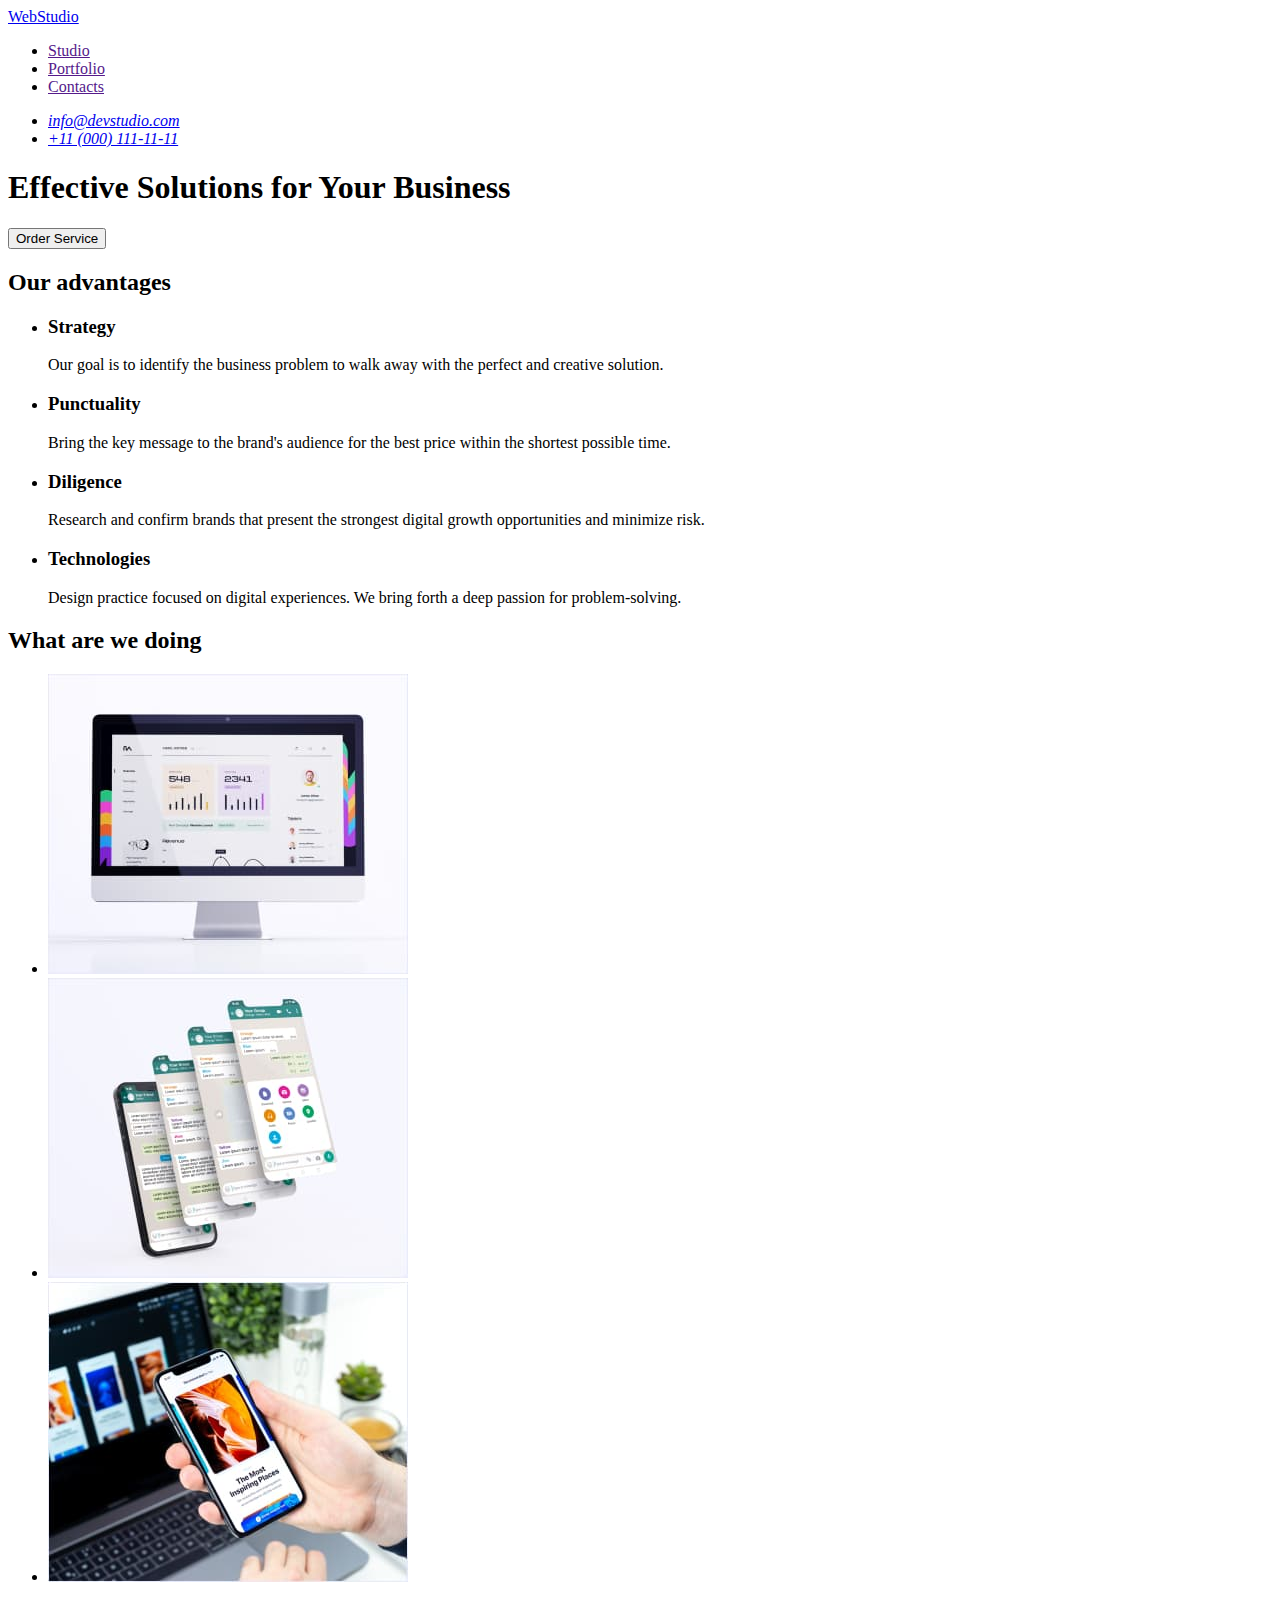
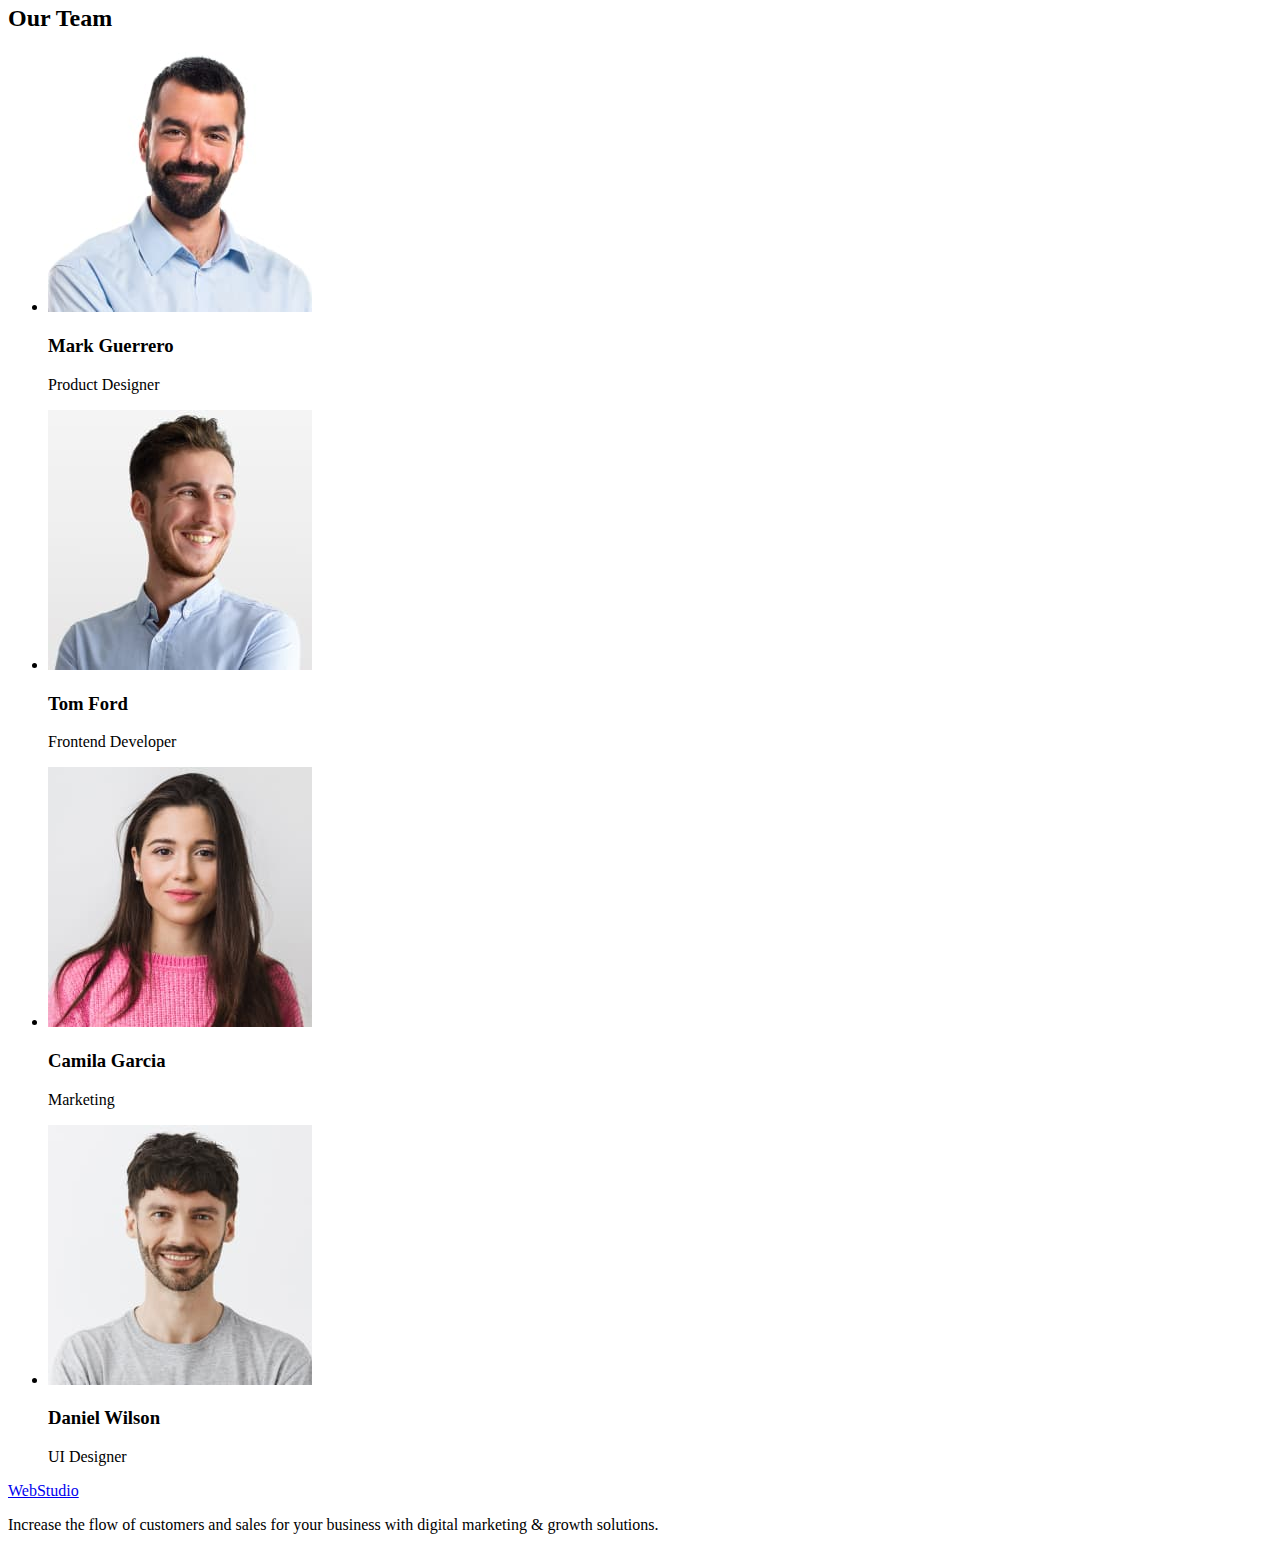
==== index.html @ 8cd250fe "Initial commit" ====
<!DOCTYPE html>
<html lang="en">
  <head>
    <meta charset="UTF-8" />
    <meta http-equiv="X-UA-Compatible" content="IE=edge" />
    <meta name="viewport" content="width=device-width, initial-scale=1.0" />
    <title>Document</title>
  </head>
  <body>
    <header>
      <nav>
        <a href="./index.html">WebStudio</a>
        <ul>
          <li><a href="">Studio</a></li>
          <li><a href="">Portfolio</a></li>
          <li><a href="">Contacts</a></li>
        </ul>
      </nav>
      <address>
        <ul>
          <li><a href="mailto:info@devstudio.com">info@devstudio.com</a></li>
          <li><a href="tel:+110001111111">+11 (000) 111-11-11</a></li>
        </ul>
      </address>
    </header>
    <main>
      <section>
        <h1>Effective Solutions for Your Business</h1>
        <button type="button">Order Service</button>
      </section>

      <!--Our advantages-->
      <section>
        <h2>Our advantages</h2>
        <ul>
          <li>
            <h3>Strategy</h3>
            <p>
              Our goal is to identify the business problem to walk away with the
              perfect and creative solution.
            </p>
          </li>
          <li>
            <h3>Punctuality</h3>
            <p>
              Bring the key message to the brand's audience for the best price
              within the shortest possible time.
            </p>
          </li>
          <li>
            <h3>Diligence</h3>
            <p>
              Research and confirm brands that present the strongest digital
              growth opportunities and minimize risk.
            </p>
          </li>
          <li>
            <h3>Technologies</h3>
            <p>
              Design practice focused on digital experiences. We bring forth a
              deep passion for problem-solving.
            </p>
          </li>
        </ul>
      </section>

      <!--Our products-->
      <section>
        <h2>What are we doing</h2>
        <ul>
          <li>
            <img
              src="./images/computer.jpg"
              alt="Website"
              width="360"
              height="300"
            />
          </li>
          <li>
            <img
              src="./images/app.jpg"
              alt="Messenger"
              width="360"
              height="300"
            />
          </li>
          <li>
            <img
              src="./images/phone.jpg"
              alt="Phone"
              width="360"
              height="300"
            />
          </li>
        </ul>
      </section>

      <!--Our team-->
      <section>
        <h2>Our Team</h2>
        <ul>
          <li>
            <img
              src="./images/mark.jpg"
              alt="Product Designer Mark Guerrero"
              width="264"
              height="260"
            />
            <h3>Mark Guerrero</h3>
            <p>Product Designer</p>
          </li>
          <li>
            <img
              src="./images/tom.jpg"
              alt="Frontend Developer Tom Ford"
              width="264"
              height="260"
            />
            <h3>Tom Ford</h3>
            <p>Frontend Developer</p>
          </li>
          <li>
            <img
              src="./images/camila.jpg"
              alt="Camila Garcia from Marketing"
              width="264"
              height="260"
            />
            <h3>Camila Garcia</h3>
            <p>Marketing</p>
          </li>

          <li>
            <img
              src="./images/daniel.jpg"
              alt="UI Designer Daniel Wilson"
              width="264"
              height="260"
            />
            <h3>Daniel Wilson</h3>
            <p>UI Designer</p>
          </li>
        </ul>
      </section>
    </main>
    <footer>
      <a href="./index.html">WebStudio</a>
      <p>
        Increase the flow of customers and sales for your business with digital
        marketing & growth solutions.
      </p>
    </footer>
  </body>
</html>
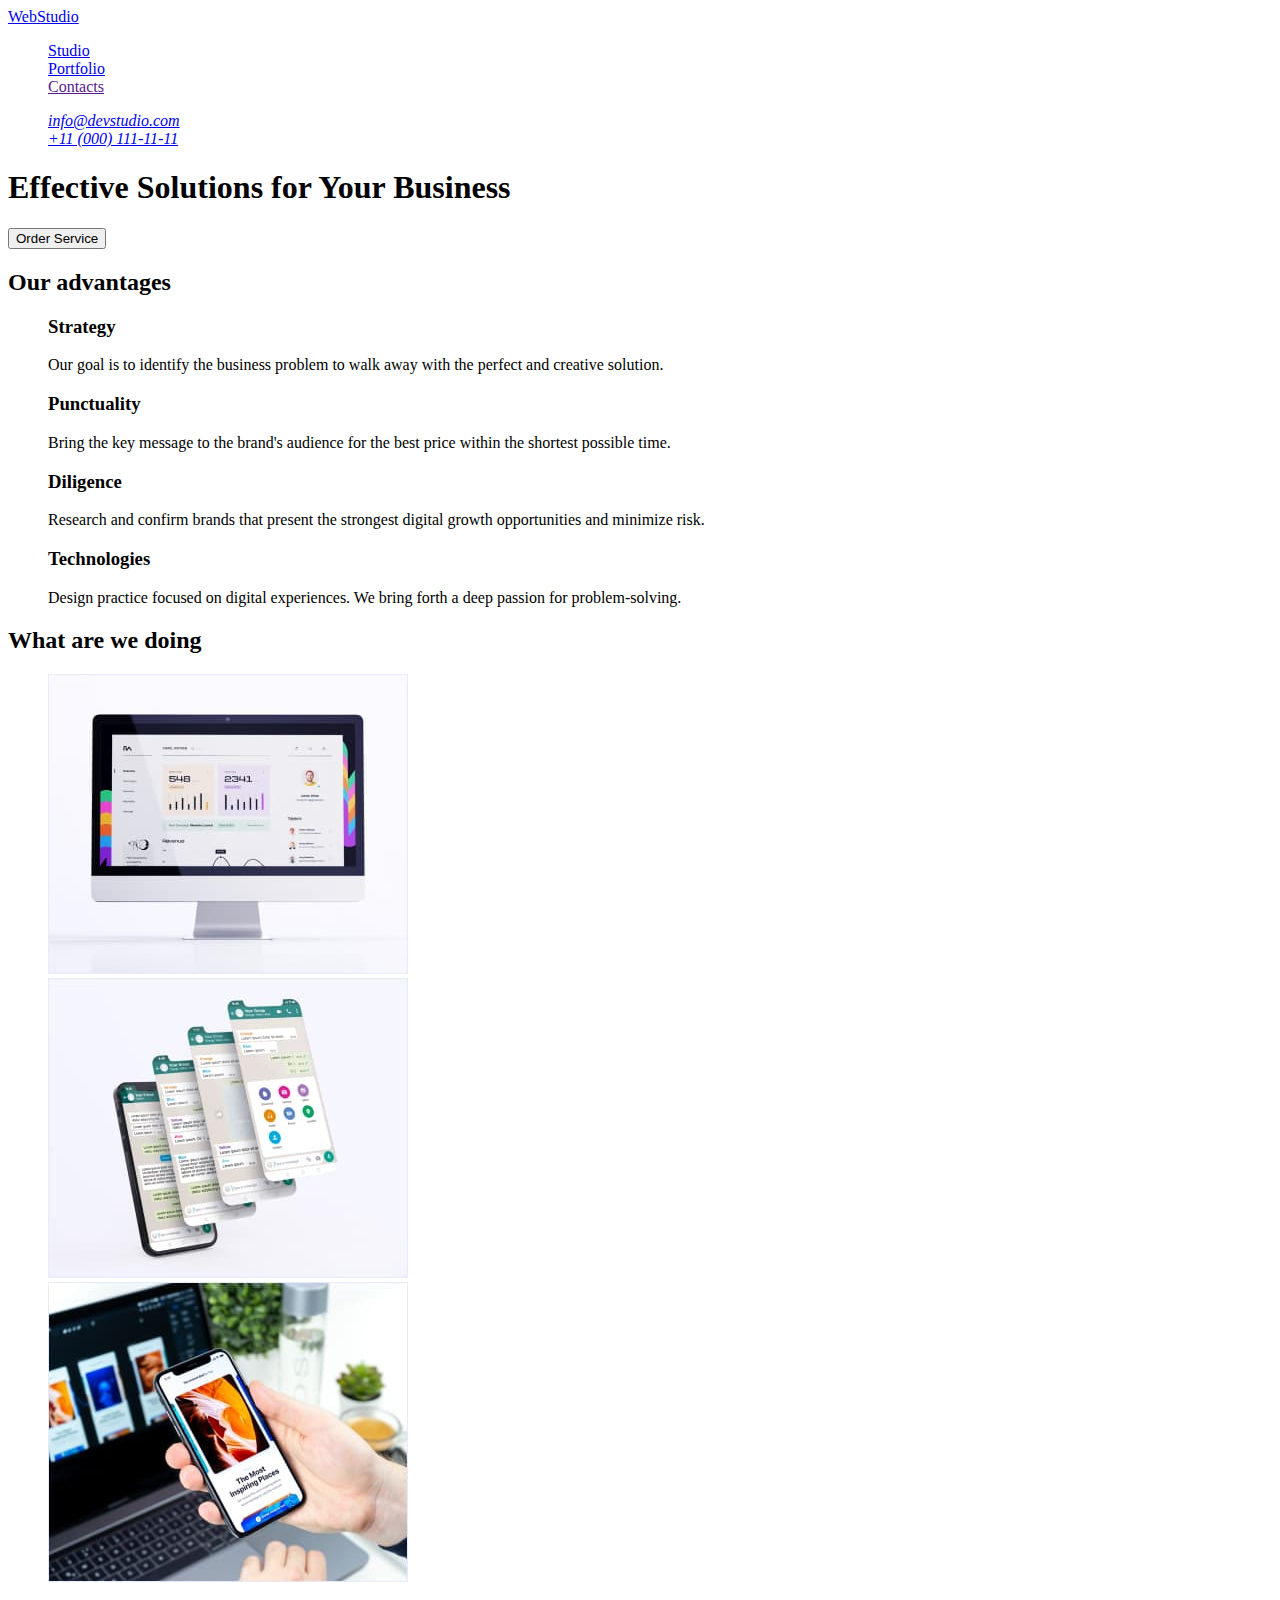
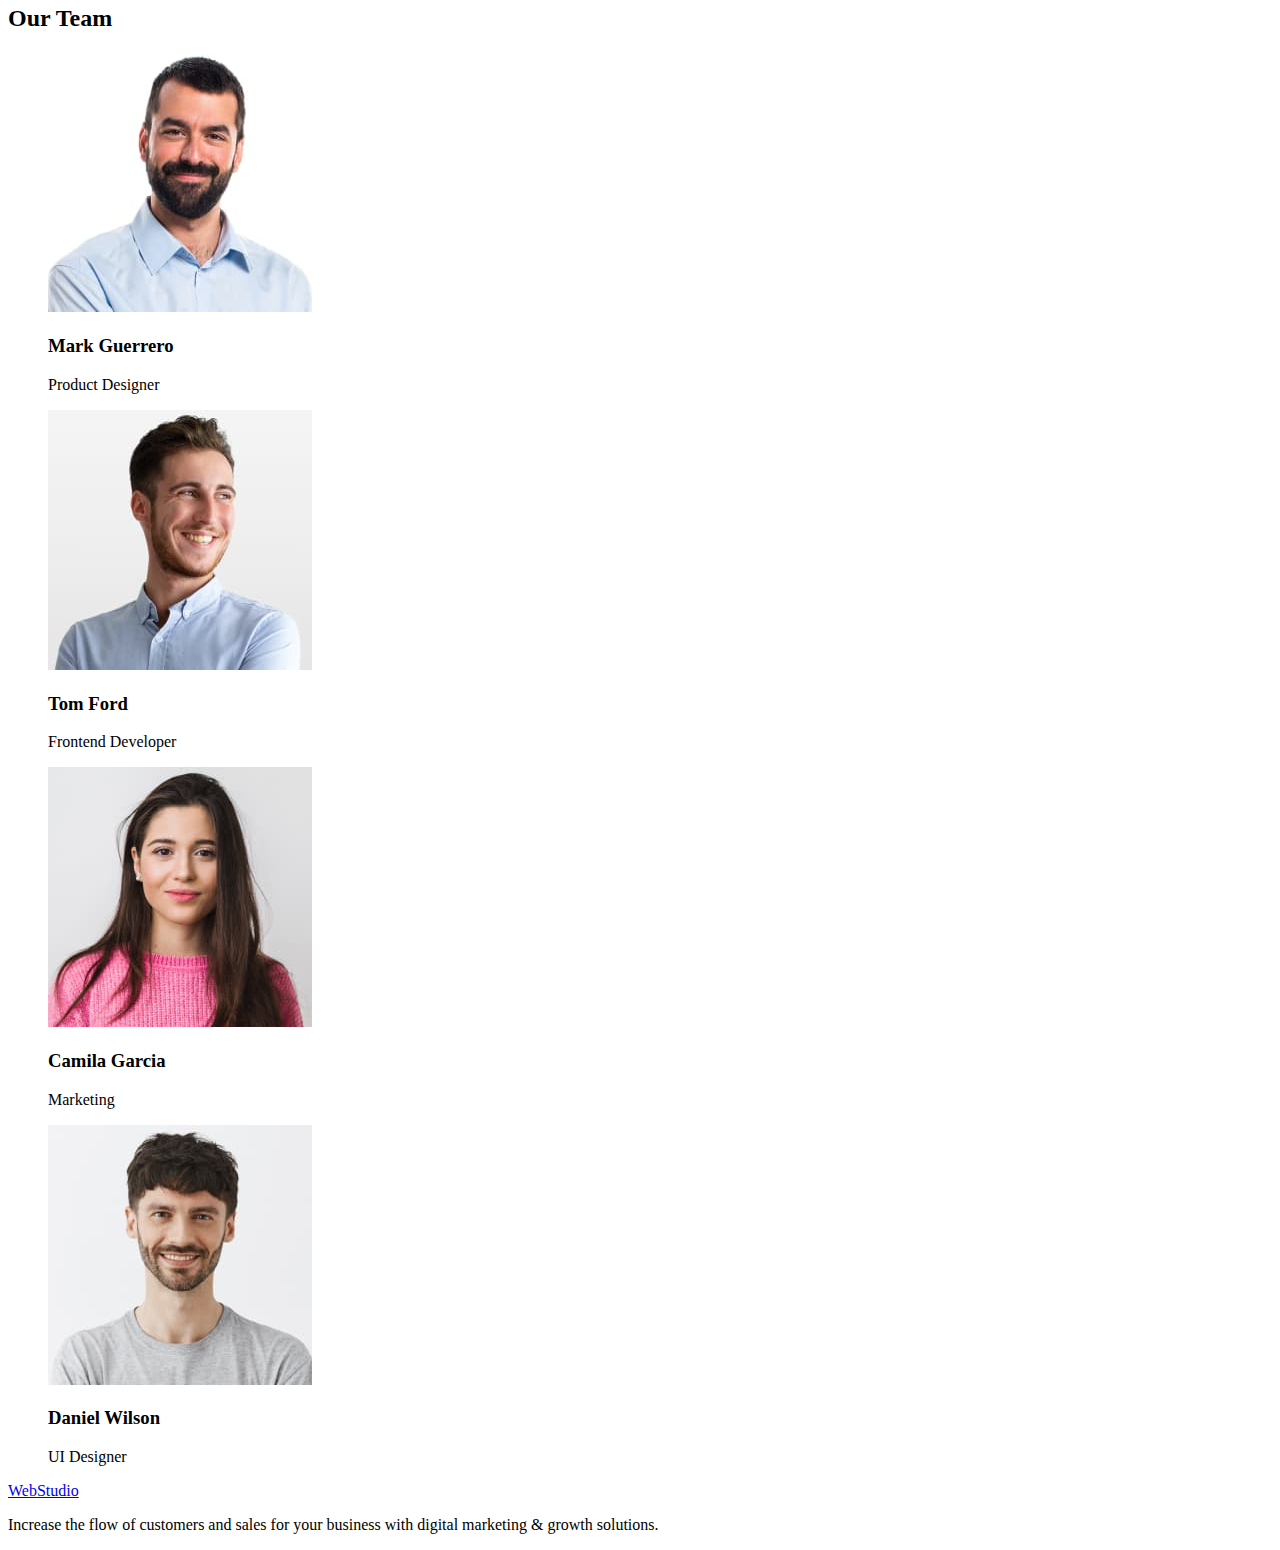
==== commit aecb0492: "added portfolio.html and classes" ====
--- a/index.html
+++ b/index.html
@@ -4,59 +4,63 @@
     <meta charset="UTF-8" />
     <meta http-equiv="X-UA-Compatible" content="IE=edge" />
     <meta name="viewport" content="width=device-width, initial-scale=1.0" />
-    <title>Document</title>
+    <title>WebStudio</title>
+    <link rel="stylesheet" href="./css/styles.css" />
+    <link rel="preconnect" href="https://fonts.googleapis.com">
+<link rel="preconnect" href="https://fonts.gstatic.com" crossorigin>
+<link href="https://fonts.googleapis.com/css2?family=Raleway:wght@800&family=Roboto:wght@400;500;700;900&display=swap" rel="stylesheet">
   </head>
   <body>
     <header>
       <nav>
-        <a href="./index.html">WebStudio</a>
-        <ul>
-          <li><a href="">Studio</a></li>
-          <li><a href="">Portfolio</a></li>
-          <li><a href="">Contacts</a></li>
+        <a class="logo" href="./index.html"><span>Web</span>Studio</a>
+        <ul class="navigation list">
+          <li class="nav-item"><a href="./index.html">Studio</a></li>
+          <li class="nav-item"><a href="./portfolio.html">Portfolio</a></li>
+          <li class="nav-item"><a href="">Contacts</a></li>
         </ul>
       </nav>
       <address>
-        <ul>
-          <li><a href="mailto:info@devstudio.com">info@devstudio.com</a></li>
-          <li><a href="tel:+110001111111">+11 (000) 111-11-11</a></li>
+        <ul class="address-list">
+          <li class="address-item"><a href="mailto:info@devstudio.com">info@devstudio.com</a></li>
+          <li class="address-item"><a href="tel:+110001111111">+11 (000) 111-11-11</a></li>
         </ul>
       </address>
     </header>
     <main>
-      <section>
-        <h1>Effective Solutions for Your Business</h1>
-        <button type="button">Order Service</button>
+      <section class="hero">
+        <h1 class="hero-title">Effective Solutions for Your Business</h1>
+        <button type="button" class="hero-btn">Order Service</button>
       </section>
 
       <!--Our advantages-->
-      <section>
-        <h2>Our advantages</h2>
-        <ul>
+      <section class="advantages">
+        <h2 class="advantages-title">Our advantages</h2>
+        <ul class="advantages-list list">
           <li>
-            <h3>Strategy</h3>
-            <p>
+            <h3 class="advantages-item list-title">Strategy</h3>
+            <p class="advantages-text text">
               Our goal is to identify the business problem to walk away with the
               perfect and creative solution.
             </p>
           </li>
           <li>
-            <h3>Punctuality</h3>
-            <p>
+            <h3 class="advantages-item list-title">Punctuality</h3>
+            <p class="advantages-text text">
               Bring the key message to the brand's audience for the best price
               within the shortest possible time.
             </p>
           </li>
           <li>
-            <h3>Diligence</h3>
-            <p>
+            <h3 class="advantages-item list-title">Diligence</h3>
+            <p class="advantages-text text">
               Research and confirm brands that present the strongest digital
               growth opportunities and minimize risk.
             </p>
           </li>
           <li>
-            <h3>Technologies</h3>
-            <p>
+            <h3 class="advantages-item list-title">Technologies</h3>
+            <p class="advantages-text text">
               Design practice focused on digital experiences. We bring forth a
               deep passion for problem-solving.
             </p>
@@ -66,9 +70,9 @@
 
       <!--Our products-->
       <section>
-        <h2>What are we doing</h2>
-        <ul>
-          <li>
+        <h2 class="section-title">What are we doing</h2>
+        <ul class="products-list">
+          <li class="products-item">
             <img
               src="./images/computer.jpg"
               alt="Website"
@@ -76,7 +80,7 @@
               height="300"
             />
           </li>
-          <li>
+          <li class="products-item">
             <img
               src="./images/app.jpg"
               alt="Messenger"
@@ -84,7 +88,7 @@
               height="300"
             />
           </li>
-          <li>
+          <li class="products-item">
             <img
               src="./images/phone.jpg"
               alt="Phone"
@@ -97,55 +101,55 @@
 
       <!--Our team-->
       <section>
-        <h2>Our Team</h2>
-        <ul>
-          <li>
+        <h2 class="section-title">Our Team</h2>
+        <ul class="team-list">
+          <li class="team-item">
             <img
               src="./images/mark.jpg"
               alt="Product Designer Mark Guerrero"
               width="264"
               height="260"
             />
-            <h3>Mark Guerrero</h3>
-            <p>Product Designer</p>
+            <h3 class="team-name list-title">Mark Guerrero</h3>
+            <p class="team-job">Product Designer</p>
           </li>
-          <li>
+          <li class="team-item">
             <img
               src="./images/tom.jpg"
               alt="Frontend Developer Tom Ford"
               width="264"
               height="260"
             />
-            <h3>Tom Ford</h3>
-            <p>Frontend Developer</p>
+            <h3 class="team-name list-title">Tom Ford</h3>
+            <p class="team-job">Frontend Developer</p>
           </li>
-          <li>
+          <li class="team-item">
             <img
               src="./images/camila.jpg"
               alt="Camila Garcia from Marketing"
               width="264"
               height="260"
             />
-            <h3>Camila Garcia</h3>
-            <p>Marketing</p>
+            <h3 class="team-name list-title">Camila Garcia</h3>
+            <p class="team-job">Marketing</p>
           </li>
 
-          <li>
+          <li class="team-item">
             <img
               src="./images/daniel.jpg"
               alt="UI Designer Daniel Wilson"
               width="264"
               height="260"
             />
-            <h3>Daniel Wilson</h3>
-            <p>UI Designer</p>
+            <h3 class="team-name list-title">Daniel Wilson</h3>
+            <p class="team-job">UI Designer</p>
           </li>
         </ul>
       </section>
     </main>
     <footer>
-      <a href="./index.html">WebStudio</a>
-      <p>
+      <a class="logo" href="./index.html"><span>Web</span>Studio</a>
+      <p class="footer-text text">
         Increase the flow of customers and sales for your business with digital
         marketing & growth solutions.
       </p>
--- a/css/styles.css
+++ b/css/styles.css
@@ -0,0 +1 @@
+ul {list-style-type:none;}
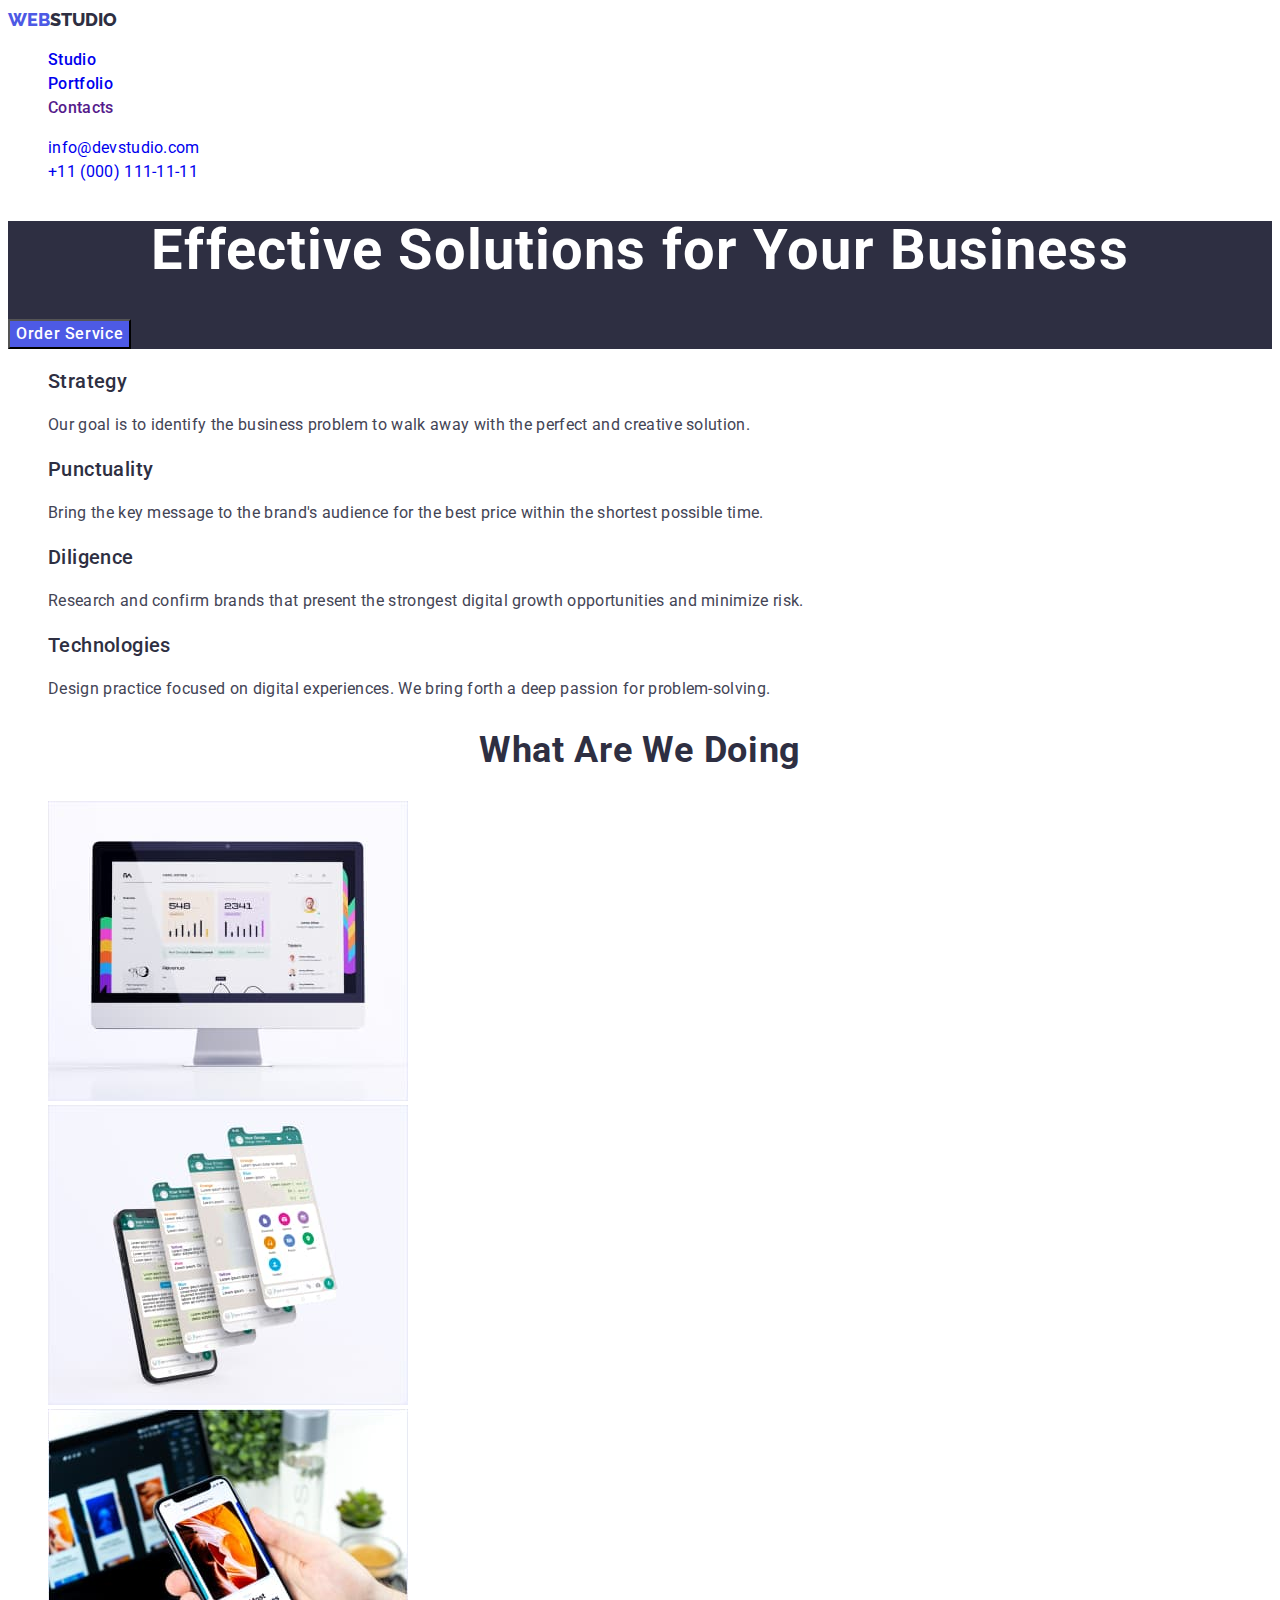
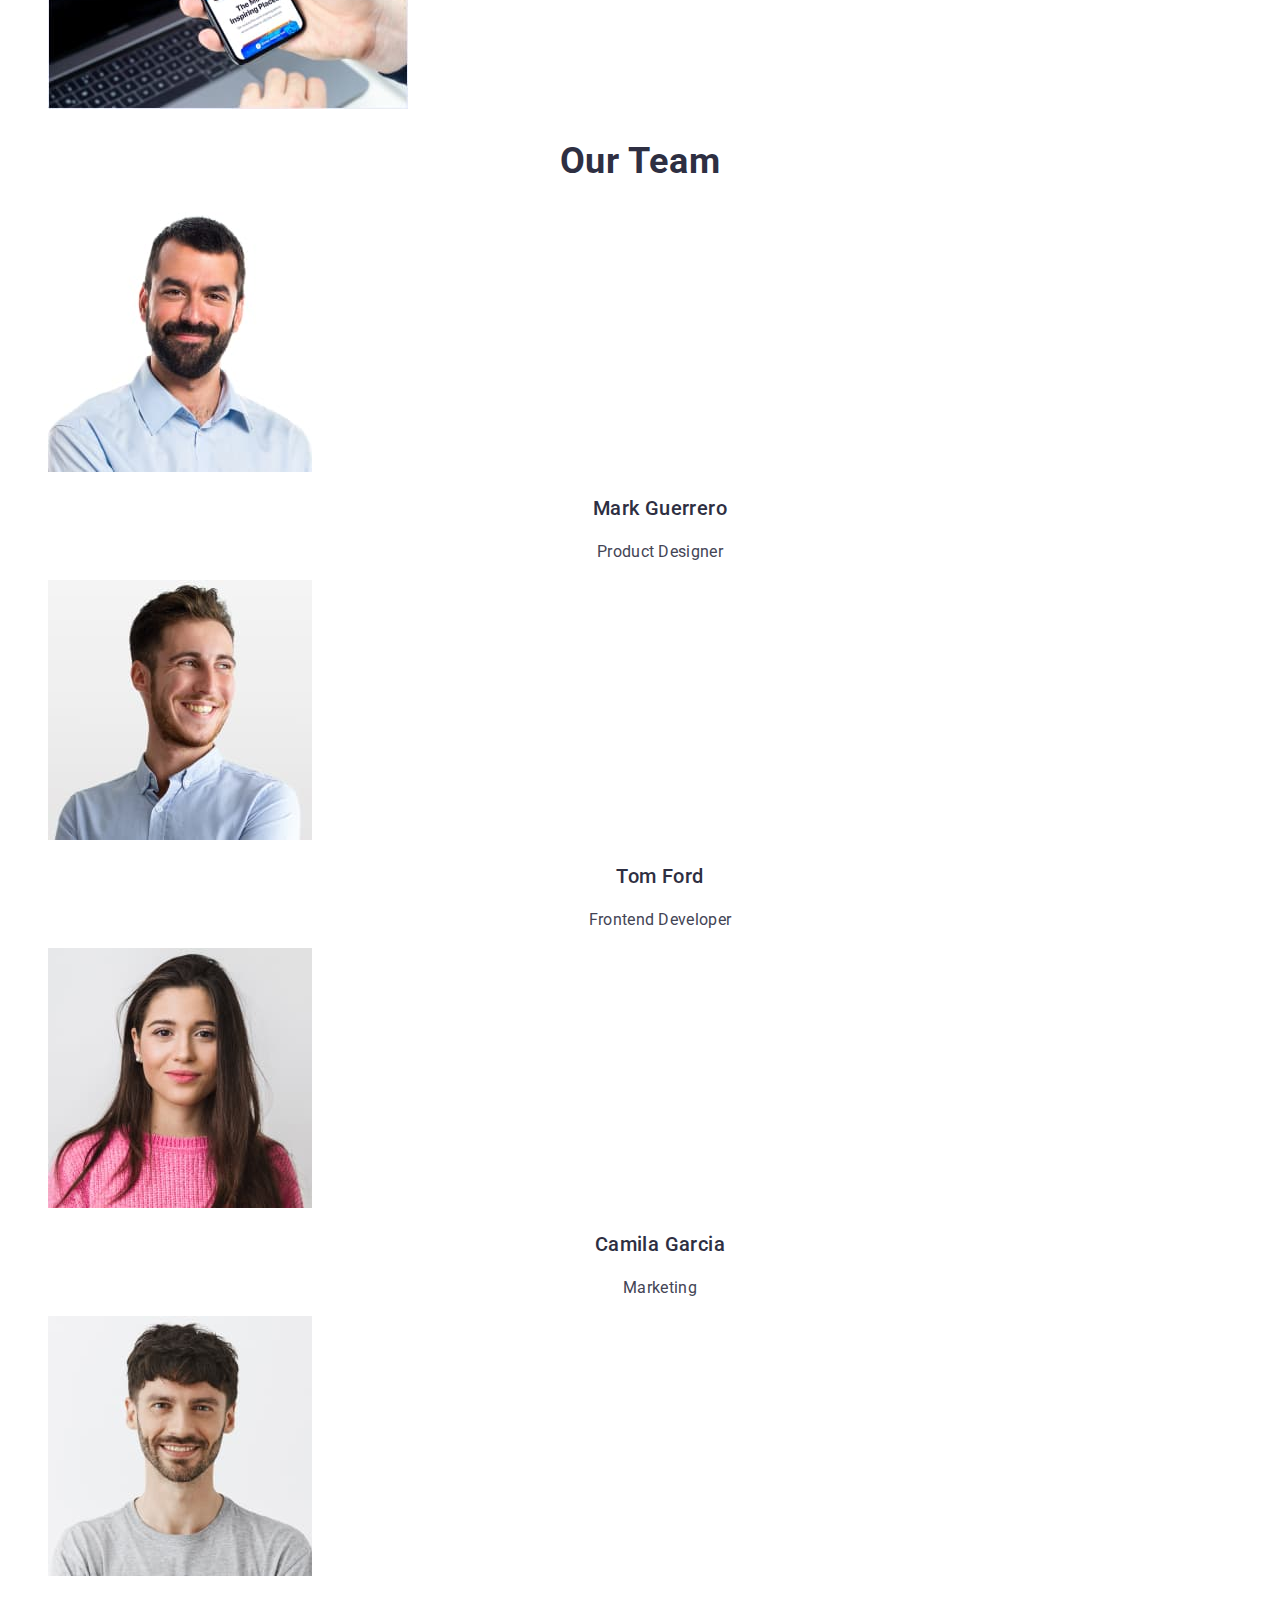
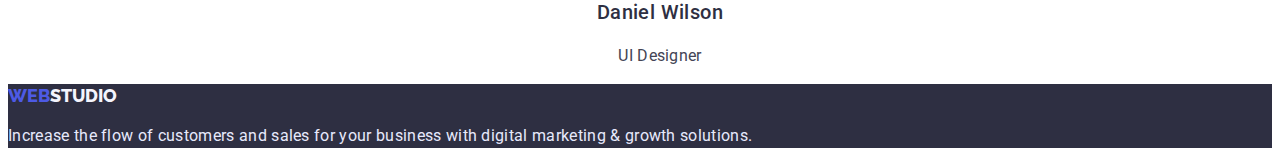
==== commit 260df6c5: "added css, pre-final" ====
--- a/index.html
+++ b/index.html
@@ -13,17 +13,17 @@
   <body>
     <header>
       <nav>
-        <a class="logo" href="./index.html"><span>Web</span>Studio</a>
+        <a class="logo link" href="./index.html"><span class="logo-accent">Web</span>Studio</a>
         <ul class="navigation list">
-          <li class="nav-item"><a href="./index.html">Studio</a></li>
-          <li class="nav-item"><a href="./portfolio.html">Portfolio</a></li>
-          <li class="nav-item"><a href="">Contacts</a></li>
+          <li class="nav-item"><a class="link" href="./index.html">Studio</a></li>
+          <li class="nav-item"><a class="link" href="./portfolio.html">Portfolio</a></li>
+          <li class="nav-item"><a class="link" href="">Contacts</a></li>
         </ul>
       </nav>
       <address>
-        <ul class="address-list">
-          <li class="address-item"><a href="mailto:info@devstudio.com">info@devstudio.com</a></li>
-          <li class="address-item"><a href="tel:+110001111111">+11 (000) 111-11-11</a></li>
+        <ul class="address-list list">
+          <li class="address-item"><a class="link" href="mailto:info@devstudio.com">info@devstudio.com</a></li>
+          <li class="address-item"><a class="link" href="tel:+110001111111">+11 (000) 111-11-11</a></li>
         </ul>
       </address>
     </header>
@@ -35,7 +35,7 @@
 
       <!--Our advantages-->
       <section class="advantages">
-        <h2 class="advantages-title">Our advantages</h2>
+        <h2 class="advantages-title hidden">Our advantages</h2>
         <ul class="advantages-list list">
           <li>
             <h3 class="advantages-item list-title">Strategy</h3>
@@ -71,7 +71,7 @@
       <!--Our products-->
       <section>
         <h2 class="section-title">What are we doing</h2>
-        <ul class="products-list">
+        <ul class="products-list list">
           <li class="products-item">
             <img
               src="./images/computer.jpg"
@@ -102,7 +102,7 @@
       <!--Our team-->
       <section>
         <h2 class="section-title">Our Team</h2>
-        <ul class="team-list">
+        <ul class="team-list list">
           <li class="team-item">
             <img
               src="./images/mark.jpg"
@@ -147,8 +147,8 @@
         </ul>
       </section>
     </main>
-    <footer>
-      <a class="logo" href="./index.html"><span>Web</span>Studio</a>
+    <footer class="footer">
+      <a class="logo link footer-logo" href="./index.html"><span class="logo-accent">Web</span>Studio</a>
       <p class="footer-text text">
         Increase the flow of customers and sales for your business with digital
         marketing & growth solutions.
--- a/css/styles.css
+++ b/css/styles.css
@@ -1 +1,259 @@
-ul {list-style-type:none;}
+:root {
+    --main-bg-color: #E5E5E5;
+    --secondary-bg-color: #F4F4FD;
+    --main-nav-color: #2E2F42;
+    --accent-color: #4D5AE5;
+    --main-color: #434455;
+    --hero-text-color: #FFFFFF;    
+    --portfolio-btn-color: #E7E9FC;
+    --portfolio-active-btn-color: #404BBF;
+}
+
+body {font-family: 'Roboto', sans-serif;
+color: var(--main-color)}
+
+.link {
+    text-decoration: none;
+  }
+
+.list {
+    list-style: none;
+  }
+
+.hidden {
+    position: absolute;
+    width: 1px;
+    height: 1px;
+    margin: -1px;
+    border: 0;
+    padding: 0;
+    white-space: nowrap;
+    clip-path: inset(100%);
+    clip: rect(0 0 0 0);
+    overflow: hidden;
+  }
+
+
+  /*  Header   */
+
+  .logo {
+    width: 71px;
+    height: 24px;
+    font-family: 'Raleway';
+    font-style: normal;
+    font-weight: 800;
+    font-size: 18px;
+    line-height: 1.33;
+    text-transform: uppercase;
+    color: var(--main-nav-color);
+}
+
+.logo-accent {
+    color: var(--accent-color);
+}
+
+.navigation {
+
+}
+
+.nav-item {
+    font-style: normal;
+    font-weight: 500;
+    font-size: 16px;
+    line-height: 1.5;
+    letter-spacing: 0.02em;
+    color: var(--main-nav-color);
+}
+
+.address-list {
+}
+
+.address-item {
+    font-style: normal;
+    font-weight: 400;
+    font-size: 16px;
+    line-height: 1.5;
+    letter-spacing: 0.02em;
+    color: var(--main-color);
+}
+
+
+
+/*     Studio Page     */
+
+/* Section Hero */
+
+.hero {
+    background-color: var(--main-nav-color);
+}
+
+.hero-title {
+font-style: normal;
+font-weight: 700;
+font-size: 56px;
+line-height: 1.07;
+text-align: center;
+letter-spacing: 0.02em;
+color: var(--hero-text-color);
+}
+
+.hero-btn {
+background-color: var(--accent-color);
+font-family: inherit;
+font-style: normal;
+font-weight: 500;
+font-size: 16px;
+line-height: 1.5;
+display: flex;
+align-items: center;
+letter-spacing: 0.04em;
+color: var(--hero-text-color);
+}
+
+
+/*     Section Our Ardvantages      */
+
+.advantages {
+}
+.advantages-title { 
+}
+
+.advantages-list {
+
+}
+.list {
+}
+.advantages-item {
+}
+.list-title {
+font-style: normal;
+font-weight: 500;
+font-size: 20px;
+line-height: 1.2;
+letter-spacing: 0.02em;
+color: var(--main-nav-color);
+}
+.advantages-text {
+}
+.text {
+font-size: 16px;
+line-height: 1.5;
+letter-spacing: 0.02em;
+color: var(--main-color);
+}
+
+
+/*     Section Our Products      */
+
+.section-title {
+font-style: normal;
+font-weight: 700;
+font-size: 36px;
+line-height: 1.11;
+text-align: center;
+letter-spacing: 0.02em;
+text-transform: capitalize;
+color: var(--main-nav-color);
+}
+.products-list {
+}
+.products-item {
+}
+
+
+/*       Section Our Team     */
+
+.section-title {
+}
+.team-list {
+}
+.list {
+}
+.team-item {
+}
+.team-name {
+    text-align: center;
+}
+.list-title {
+    font-style: normal;
+    font-weight: 500;
+    font-size: 20px;
+    line-height: 1.2;
+    letter-spacing: 0.02em;
+    color: var(--main-nav-color);
+}
+.team-job {
+    font-size: 16px;
+    line-height: 1.5;
+    text-align: center;
+    letter-spacing: 0.02em;
+    color: var(--main-color);
+}
+
+
+
+/*       Footer      */
+
+.footer {
+    background-color: var(--main-nav-color);
+}
+.footer-logo {
+    color: var(--secondary-bg-color);
+}
+.logo {
+}
+.link {
+}
+.logo-accent {
+}
+.footer-text {
+    color: var(--portfolio-btn-color);
+}
+.text {
+}
+
+
+
+
+/*      Portfolio Page     */
+
+.list {
+}
+
+
+.btn {
+    background-color: var(--secondary-bg-color);
+    color: var(--accent-color);
+    cursor: pointer;
+}
+
+
+.btn:hover, 
+.btn:focus {
+    background-color: var(--portfolio-active-btn-color);
+    color: var(--secondary-bg-color);
+}
+
+.portfolio-list {
+}
+.portfolio-item {
+}
+.list {
+}
+.portfolio-title {
+    font-style: normal;
+    font-weight: 500;
+    font-size: 20px;
+    line-height: 1.2;
+    color: var(--main-nav-color);
+    letter-spacing: 0.02em;
+}
+.list-title {
+}
+.portfolio-text {
+    font-size: 16px;
+    line-height: 1.5;
+    letter-spacing: 0.02em;
+    color: var(--main-color);
+}
+
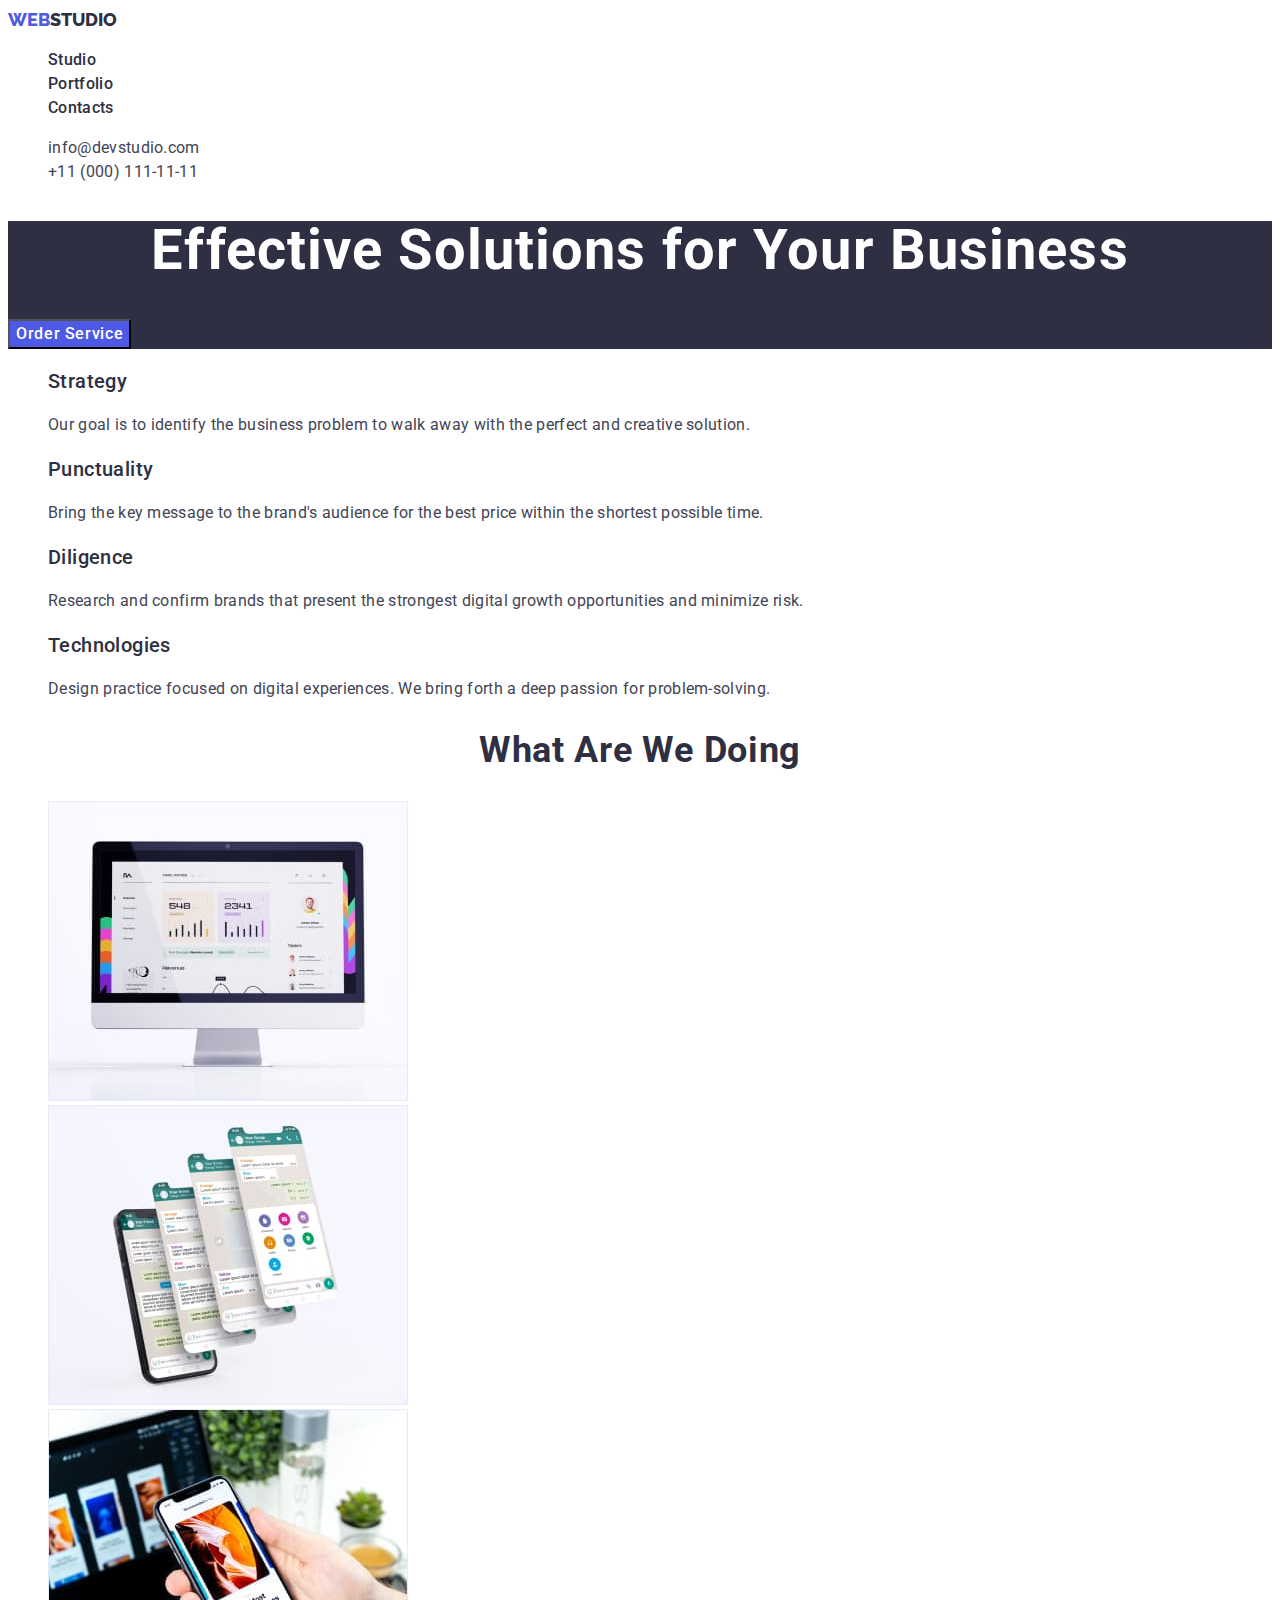
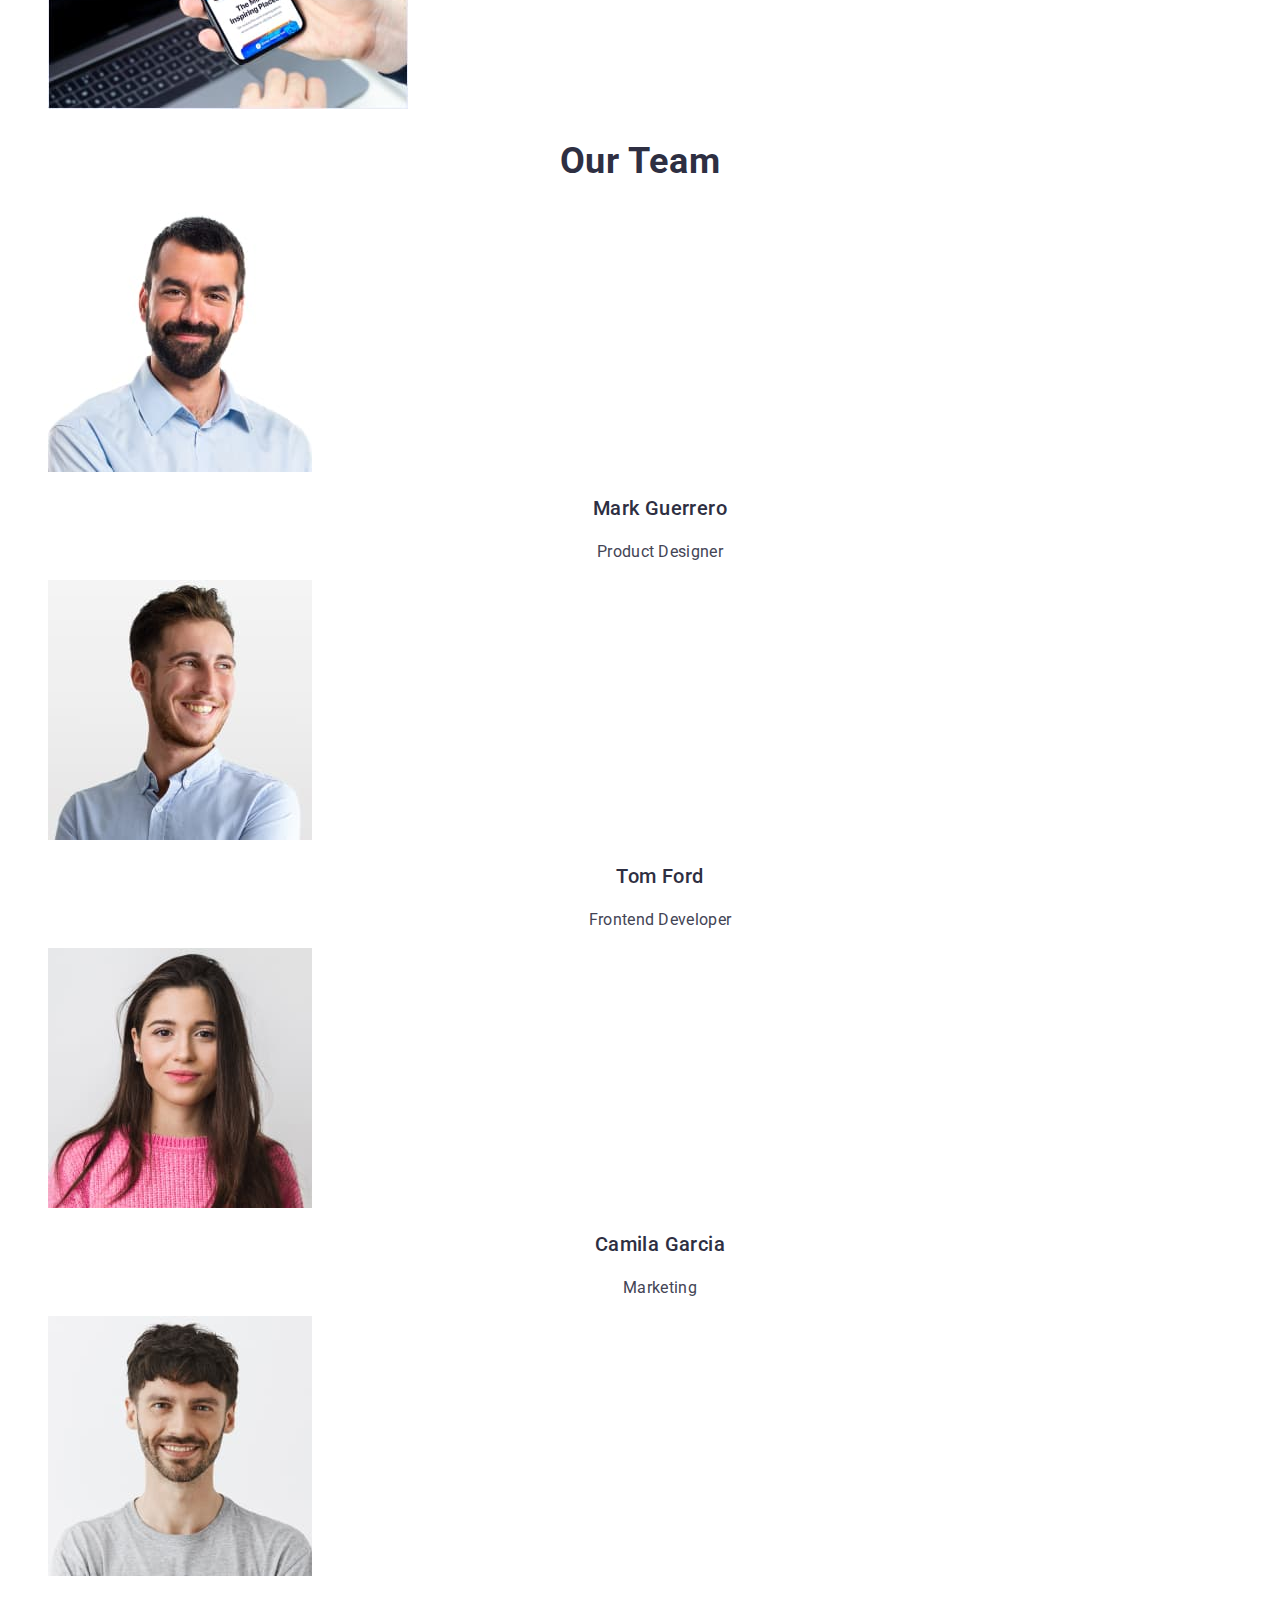
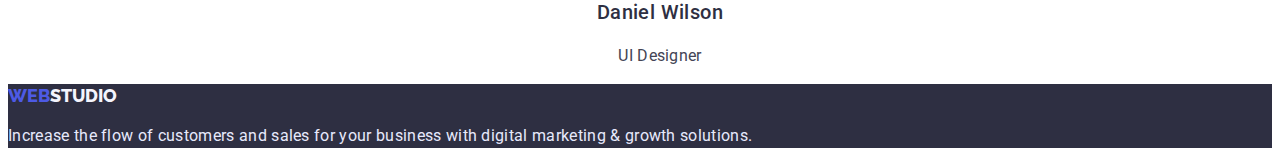
==== commit 027efda5: "after check" ====
--- a/index.html
+++ b/index.html
@@ -7,23 +7,23 @@
     <title>WebStudio</title>
     <link rel="stylesheet" href="./css/styles.css" />
     <link rel="preconnect" href="https://fonts.googleapis.com">
-<link rel="preconnect" href="https://fonts.gstatic.com" crossorigin>
-<link href="https://fonts.googleapis.com/css2?family=Raleway:wght@800&family=Roboto:wght@400;500;700;900&display=swap" rel="stylesheet">
+    <link rel="preconnect" href="https://fonts.gstatic.com" crossorigin>
+    <link href="https://fonts.googleapis.com/css2?family=Raleway:wght@800&family=Roboto:wght@400;500;700&display=swap" rel="stylesheet">
   </head>
   <body>
     <header>
       <nav>
         <a class="logo link" href="./index.html"><span class="logo-accent">Web</span>Studio</a>
         <ul class="navigation list">
-          <li class="nav-item"><a class="link" href="./index.html">Studio</a></li>
-          <li class="nav-item"><a class="link" href="./portfolio.html">Portfolio</a></li>
-          <li class="nav-item"><a class="link" href="">Contacts</a></li>
+          <li class="nav-item"><a class="link nav-link" href="./index.html">Studio</a></li>
+          <li class="nav-item"><a class="link nav-link" href="./portfolio.html">Portfolio</a></li>
+          <li class="nav-item"><a class="link nav-link" href="">Contacts</a></li>
         </ul>
       </nav>
       <address>
         <ul class="address-list list">
-          <li class="address-item"><a class="link" href="mailto:info@devstudio.com">info@devstudio.com</a></li>
-          <li class="address-item"><a class="link" href="tel:+110001111111">+11 (000) 111-11-11</a></li>
+          <li class="address-item"><a class="link address-link" href="mailto:info@devstudio.com">info@devstudio.com</a></li>
+          <li class="address-item"><a class="link address-link" href="tel:+110001111111">+11 (000) 111-11-11</a></li>
         </ul>
       </address>
     </header>
--- a/css/styles.css
+++ b/css/styles.css
@@ -10,7 +10,9 @@
 }
 
 body {font-family: 'Roboto', sans-serif;
-color: var(--main-color)}
+color: var(--main-color);
+background-color: #FFFFFF;
+}
 
 .link {
     text-decoration: none;
@@ -37,10 +39,7 @@
   /*  Header   */
 
   .logo {
-    width: 71px;
-    height: 24px;
-    font-family: 'Raleway';
-    font-style: normal;
+    font-family: 'Raleway', sans-serif;
     font-weight: 800;
     font-size: 18px;
     line-height: 1.33;
@@ -57,24 +56,38 @@
 }
 
 .nav-item {
+}
+
+.nav-link {
+    font-weight: 500;
+    font-size: 16px;
+    line-height: 1.5;
+    letter-spacing: 0.02em;
+    color: var(--main-nav-color);
+}
+
+.nav-link:hover,
+.nav-link:focus {
+    color: var(--accent-color);
+}
+
+.address-list {
+}
+
+.address-item {
+}
+
+.address-link {
     font-style: normal;
-    font-weight: 500;
-    font-size: 16px;
-    line-height: 1.5;
-    letter-spacing: 0.02em;
-    color: var(--main-nav-color);
-}
-
-.address-list {
-}
-
-.address-item {
-    font-style: normal;
-    font-weight: 400;
     font-size: 16px;
     line-height: 1.5;
     letter-spacing: 0.02em;
     color: var(--main-color);
+}
+
+.address-link:focus,
+.address-link:hover {
+    color: var(--portfolio-active-btn-color);
 }
 
 
@@ -88,26 +101,29 @@
 }
 
 .hero-title {
-font-style: normal;
-font-weight: 700;
-font-size: 56px;
-line-height: 1.07;
-text-align: center;
-letter-spacing: 0.02em;
-color: var(--hero-text-color);
+    font-size: 56px;
+    line-height: 1.07;
+    text-align: center;
+    letter-spacing: 0.02em;
+    color: var(--hero-text-color);
 }
 
 .hero-btn {
-background-color: var(--accent-color);
-font-family: inherit;
-font-style: normal;
-font-weight: 500;
-font-size: 16px;
-line-height: 1.5;
-display: flex;
-align-items: center;
-letter-spacing: 0.04em;
-color: var(--hero-text-color);
+    font-family: inherit;
+    font-weight: 500;
+    font-size: 16px;
+    line-height: 1.5;
+    display: flex;
+    align-items: center;
+    letter-spacing: 0.04em;
+    color: var(--hero-text-color);
+    background-color: var(--accent-color);
+    cursor: pointer;
+}
+
+.hero-btn:hover,
+.hero-btn:focus {
+    background-color: var(--portfolio-active-btn-color);
 }
 
 
@@ -126,7 +142,6 @@
 .advantages-item {
 }
 .list-title {
-font-style: normal;
 font-weight: 500;
 font-size: 20px;
 line-height: 1.2;
@@ -146,7 +161,6 @@
 /*     Section Our Products      */
 
 .section-title {
-font-style: normal;
 font-weight: 700;
 font-size: 36px;
 line-height: 1.11;
@@ -175,7 +189,6 @@
     text-align: center;
 }
 .list-title {
-    font-style: normal;
     font-weight: 500;
     font-size: 20px;
     line-height: 1.2;
@@ -222,6 +235,11 @@
 
 
 .btn {
+    font-family: inherit;
+    font-weight: 500;
+    font-size: 16px;
+    line-height: 1.5;
+    letter-spacing: 0.04em;
     background-color: var(--secondary-bg-color);
     color: var(--accent-color);
     cursor: pointer;
@@ -241,7 +259,6 @@
 .list {
 }
 .portfolio-title {
-    font-style: normal;
     font-weight: 500;
     font-size: 20px;
     line-height: 1.2;
